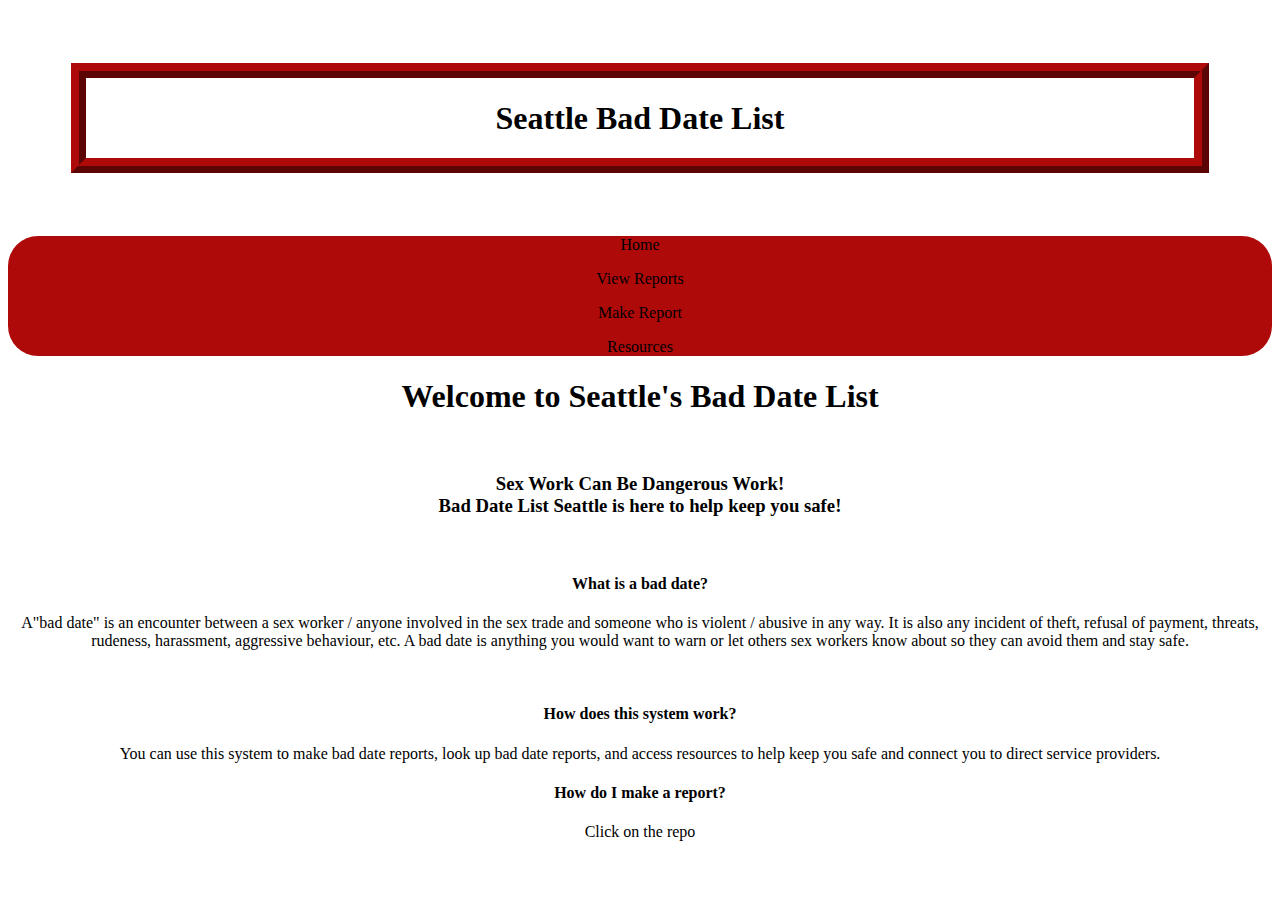
==== index.html @ ea5c870d "add some style to jumbo and links" ====
<!DOCTYPE html>
<html lang="en" dir="ltr">
  <head>
    <meta charset="utf-8">
    <title>Bad Date List Seattle</title>
    <link href="css/bootstrap.css" rel="stylesheet" type ="text/css">
    <link rel="stylesheet" href="css/styles.css" type="text/css">
    <script src="js/jquery-3.4.0.js"></script>
    <script src="js/scripts.js"></script>
  </head>
  <body>
    <div class="jumbotron">
      <h1> Seattle Bad Date List</h1>
    </div>
      <div class="container">

        <div class="box">

          <div class="row">

            <div class="col-md-3">
              <p>Home</p>
            </div>
            <div class="col-md-3">
              <p>View Reports</p>
            </div>
            <div class="col-md-3">
              <p>Make Report</p>
            </div>
            <div class="col-md-3">
              <p>Resources</p>
            </div>

          </div>
          
        </div>
        <h1>Welcome to Seattle's Bad Date List</h1><br>
        <h3>Sex Work Can Be Dangerous Work!<br>Bad Date List Seattle is here to help keep you safe! </h3> <br>
        <h4>What is a bad date?</h4>
        <p>A"bad date" is an encounter between a sex worker / anyone involved in the sex trade and someone who is violent / abusive in any way. It is also any incident of theft, refusal of payment, threats, rudeness, harassment, aggressive behaviour, etc. A bad date is anything you would want to warn or let others sex workers know about so they can avoid them and stay safe.</p><br>

        <h4>How does this system work?</h4>
        <p>You can use this system to make bad date reports, look up bad date reports, and access resources to help keep you safe and connect you to direct service providers.</p>

        <h4>How do I make a report?</h4>
        <p>Click on the repo</p>
      </div>
  </body>
</html>
---- css/styles.css ----
.jumbotron {
border: 4mm ridge rgb(175, 10, 10);
background-image: url(../img/skyline.jpeg);
background-size: cover;
text-align: center;
background-position: center;
background-repeat: no-repeat;
margin: 5%;
}

body {
  text-align: center;
}

.box {
  height: 8%
  border:4px solid black;
  border-radius: 30px;
  background-color: #af0a0a;
}
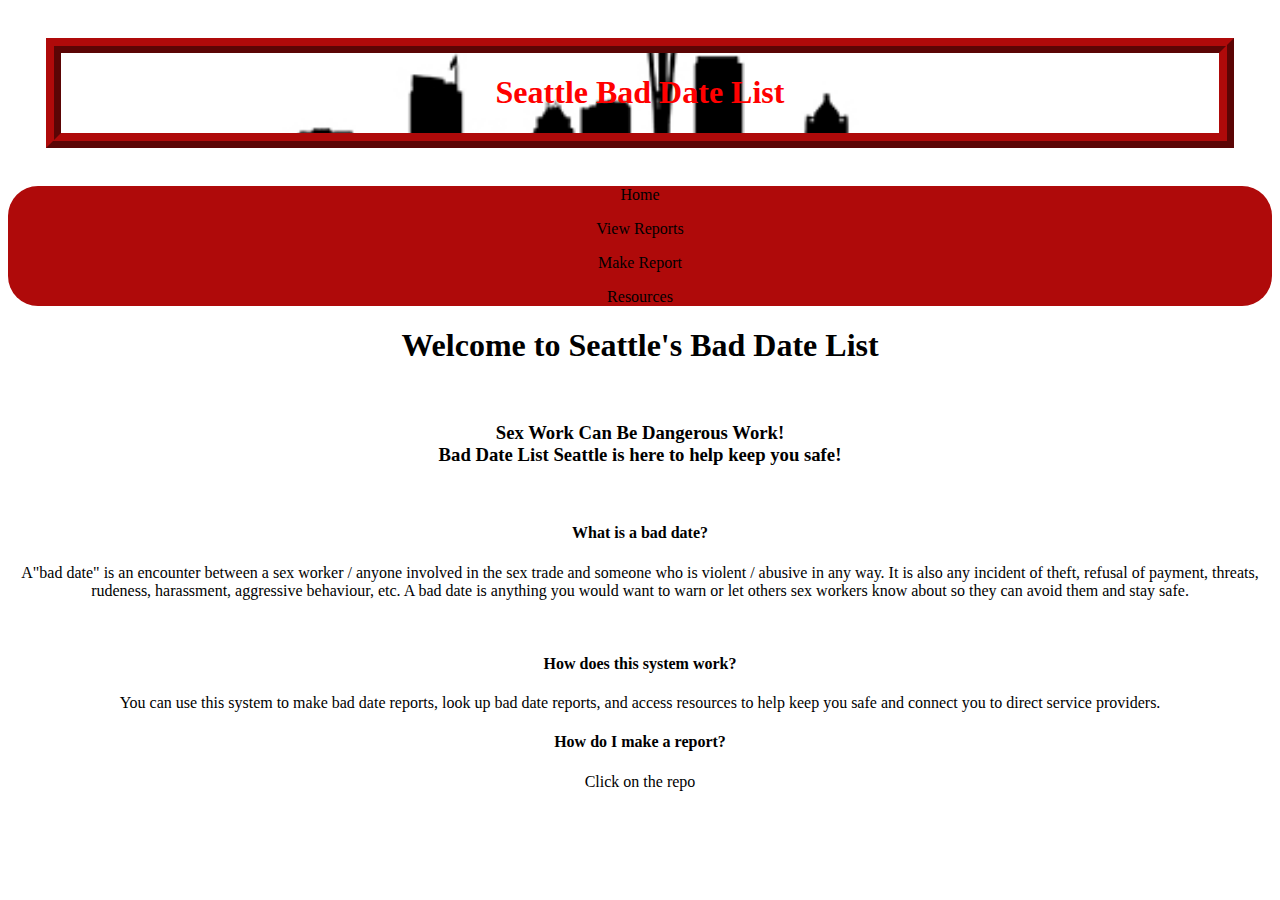
==== commit 4efebb7e: "add styling to top bar and jumbotron" ====
--- a/index.html
+++ b/index.html
@@ -4,7 +4,7 @@
     <meta charset="utf-8">
     <title>Bad Date List Seattle</title>
     <link href="css/bootstrap.css" rel="stylesheet" type ="text/css">
-    <link rel="stylesheet" href="css/styles.css" type="text/css">
+    <link href="css/styles.css" rel="stylesheet" type="text/css" media="all">
     <script src="js/jquery-3.4.0.js"></script>
     <script src="js/scripts.js"></script>
   </head>
@@ -12,28 +12,28 @@
     <div class="jumbotron">
       <h1> Seattle Bad Date List</h1>
     </div>
-      <div class="container">
+    <div class="container">
 
-        <div class="box">
+      <div class="box">
 
-          <div class="row">
+        <div class="row">
 
-            <div class="col-md-3">
-              <p>Home</p>
-            </div>
-            <div class="col-md-3">
-              <p>View Reports</p>
-            </div>
-            <div class="col-md-3">
-              <p>Make Report</p>
-            </div>
-            <div class="col-md-3">
-              <p>Resources</p>
-            </div>
+          <div class="col-md-3">
+            <p class="topbar">Home</p>
+          </div>
+          <div class="col-md-3">
+            <p class="topbar">View Reports</p>
+          </div>
+          <div class="col-md-3">
+            <p class="topbar">Make Report</p>
+          </div>
+          <div class="col-md-3">
+            <p class="topbar">Resources</p>
+          </div>
 
-          </div>
-          
         </div>
+
+      </div>
         <h1>Welcome to Seattle's Bad Date List</h1><br>
         <h3>Sex Work Can Be Dangerous Work!<br>Bad Date List Seattle is here to help keep you safe! </h3> <br>
         <h4>What is a bad date?</h4>
@@ -44,6 +44,6 @@
 
         <h4>How do I make a report?</h4>
         <p>Click on the repo</p>
-      </div>
+    </div>
   </body>
 </html>
--- a/css/styles.css
+++ b/css/styles.css
@@ -1,11 +1,11 @@
 .jumbotron {
 border: 4mm ridge rgb(175, 10, 10);
-background-image: url(../img/skyline.jpeg);
+background-image: url(../img/skyline.jpg);
+background-position-y: 25%;
 background-size: cover;
 text-align: center;
-background-position: center;
-background-repeat: no-repeat;
-margin: 5%;
+color: red;
+margin: 3%;
 }
 
 body {
@@ -18,3 +18,10 @@
   border-radius: 30px;
   background-color: #af0a0a;
 }
+
+.topbar:hover {
+  color: orange;
+  cursor: pointer;
+  text-decoration: underline;
+
+}
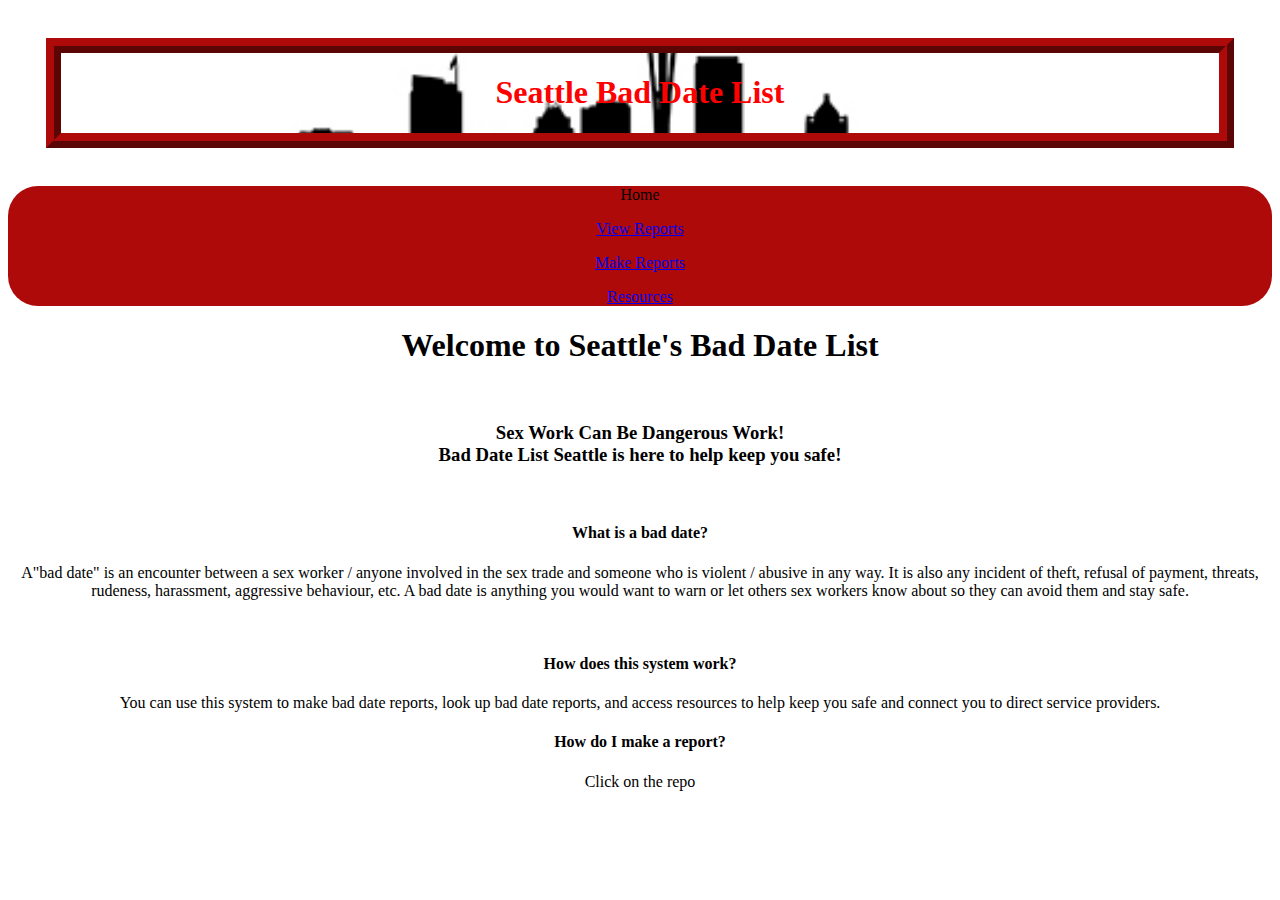
==== commit 10f75e86: "add links to reports and resources" ====
--- a/index.html
+++ b/index.html
@@ -22,13 +22,13 @@
             <p class="topbar">Home</p>
           </div>
           <div class="col-md-3">
-            <p class="topbar">View Reports</p>
+            <p class="topbar"><a href="viewReport.html">View Reports</a></p>
           </div>
           <div class="col-md-3">
-            <p class="topbar">Make Report</p>
+            <p class="topbar"><a href="report.html">Make Reports</a></p>
           </div>
           <div class="col-md-3">
-            <p class="topbar">Resources</p>
+            <p class="topbar"><a href="resources.html">Resources</a></p>
           </div>
 
         </div>
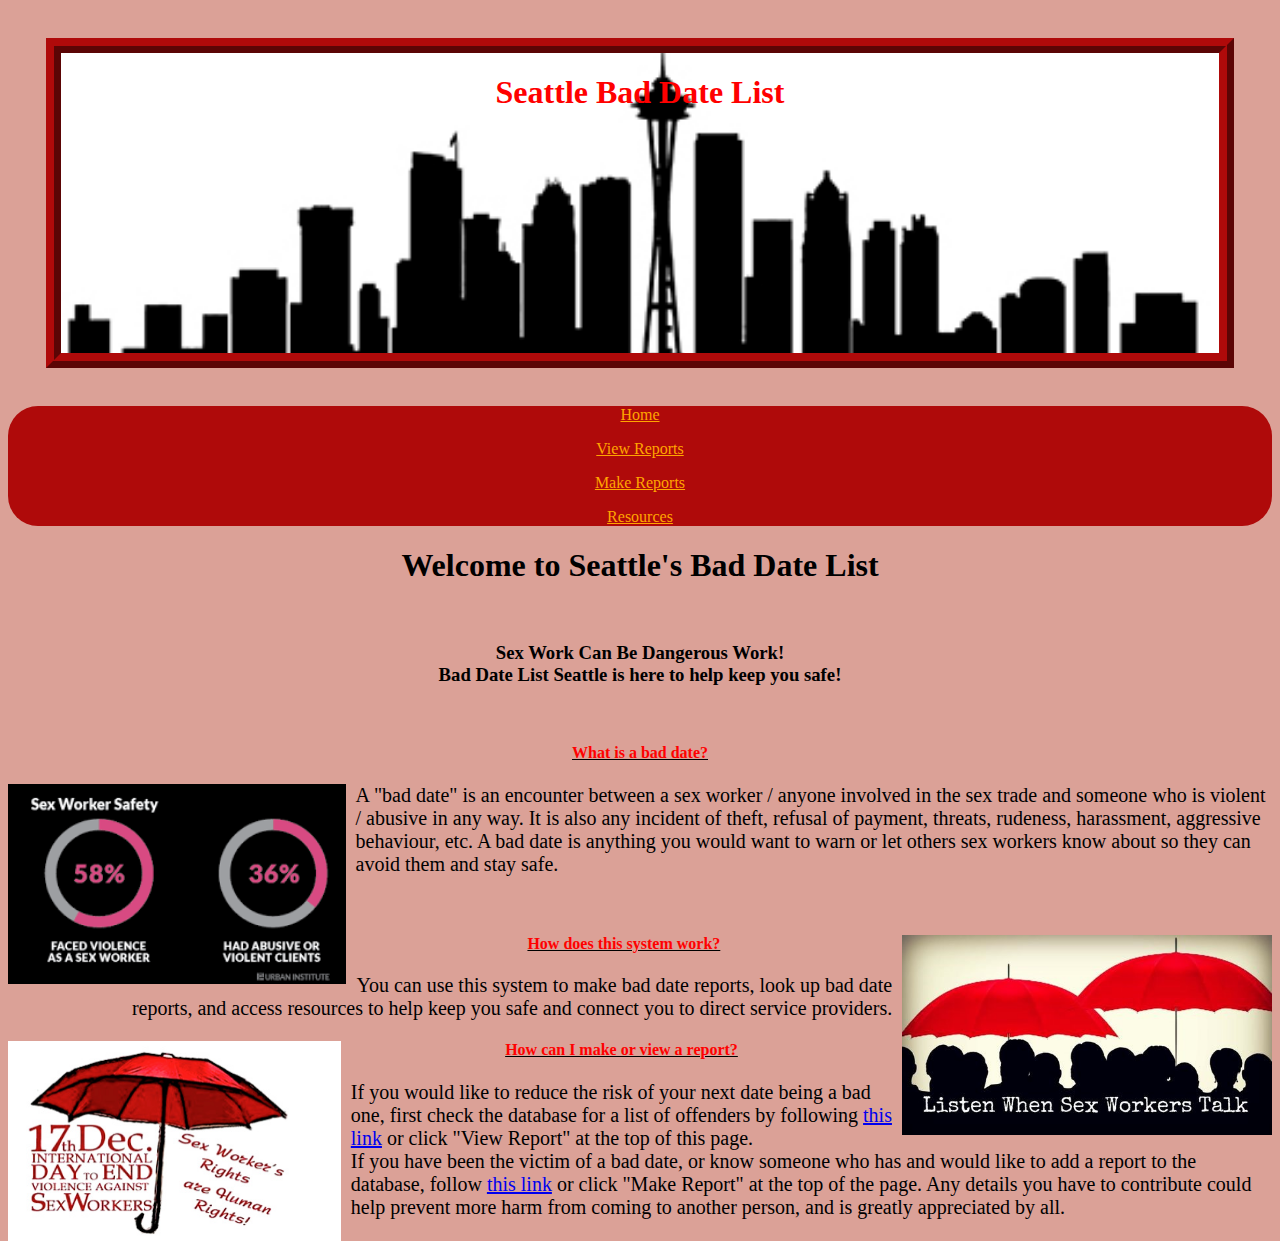
==== commit 4bb38cb2: "m add images, paragraph styling, more links" ====
--- a/index.html
+++ b/index.html
@@ -10,7 +10,7 @@
   </head>
   <body>
     <div class="jumbotron">
-      <h1> Seattle Bad Date List</h1>
+      <h1 id="jumboH1"> Seattle Bad Date List</h1>
     </div>
     <div class="container">
 
@@ -19,31 +19,37 @@
         <div class="row">
 
           <div class="col-md-3">
-            <p class="topbar">Home</p>
+            <p class="topbar"><a href="home.html" style="color:orange">Home</p>
           </div>
           <div class="col-md-3">
-            <p class="topbar"><a href="viewReport.html">View Reports</a></p>
+            <p class="topbar"><a href="viewReport.html" style="color:orange">View Reports</a></p>
           </div>
           <div class="col-md-3">
-            <p class="topbar"><a href="report.html">Make Reports</a></p>
+            <p class="topbar"><a href="report.html" style="color:orange">Make Reports</a></p>
           </div>
           <div class="col-md-3">
-            <p class="topbar"><a href="resources.html">Resources</a></p>
+            <p class="topbar"><a href="resources.html" style="color:orange">Resources</a></p>
           </div>
 
         </div>
 
       </div>
+
+      <div class="content">
         <h1>Welcome to Seattle's Bad Date List</h1><br>
         <h3>Sex Work Can Be Dangerous Work!<br>Bad Date List Seattle is here to help keep you safe! </h3> <br>
         <h4>What is a bad date?</h4>
-        <p>A"bad date" is an encounter between a sex worker / anyone involved in the sex trade and someone who is violent / abusive in any way. It is also any incident of theft, refusal of payment, threats, rudeness, harassment, aggressive behaviour, etc. A bad date is anything you would want to warn or let others sex workers know about so they can avoid them and stay safe.</p><br>
+        <p class="p1"><img src="img/safety.png" alt="statistics about violence in sex work" class="align-left">A "bad date" is an encounter between a sex worker / anyone involved in the sex trade and someone who is violent / abusive in any way. It is also any incident of theft, refusal of payment, threats, rudeness, harassment, aggressive behaviour, etc. A bad date is anything you would want to warn or let others sex workers know about so they can avoid them and stay safe.</p><br>
 
-        <h4>How does this system work?</h4>
-        <p>You can use this system to make bad date reports, look up bad date reports, and access resources to help keep you safe and connect you to direct service providers.</p>
+        <h4>How does this system work?<img src="img/listen.jpg" alt="listen when sex workers talk"class="align-right"></h4>
+        <p class="p2">You can use this system to make bad date reports, look up bad date reports, and access resources to help keep you safe and connect you to direct service providers.</p>
 
-        <h4>How do I make a report?</h4>
-        <p>Click on the repo</p>
+        <h4><img src="img/dec17.png" alt="Dec.17th International Day to End Violence Against Sex Workers" class="align-left">How can I make or view a report?</h4>
+        <p class="p3">If you would like to reduce the risk of your next date being a bad one, first check the database for a list of offenders by following <span><a href="viewReport">this link</a></span> or click "View Report" at the top of this page.<br>
+        If you have been the victim of a bad date, or know someone who has and would like to add a report to the database, follow <span><a href="report.html">this link</a> or click "Make Report" at the top of the page. Any details you have to contribute could help prevent more harm from coming to another person, and is greatly appreciated by all.
+        </p>
+      </div>
+
     </div>
   </body>
 </html>
--- a/css/styles.css
+++ b/css/styles.css
@@ -1,15 +1,19 @@
 .jumbotron {
-border: 4mm ridge rgb(175, 10, 10);
-background-image: url(../img/skyline.jpg);
-background-position-y: 25%;
-background-size: cover;
-text-align: center;
-color: red;
-margin: 3%;
+  min-height: 300px;
+  border: 4mm ridge rgb(175, 10, 10);
+  background-image: url(../img/skyline.jpg);
+  background-position-y: 5%;
+  background-size: cover;
+  text-align: bottom;
+  color: red;
+  margin: 3%;
 }
-
+/* #jumboH1 {
+  float: bottom;
+} */
 body {
   text-align: center;
+  background-color: #dba197;
 }
 
 .box {
@@ -23,5 +27,33 @@
   color: orange;
   cursor: pointer;
   text-decoration: underline;
+}
+h4 {
+  color: red;
+  text-decoration: underline;
+  text-decoration-color: black;
+}
 
+img.align-left {
+  height: 200px;
+  float: left;
+  margin-right: 10px;
 }
+img.align-right {
+  height: 200px;
+  float: right;
+  margin-left: 10px;
+}
+
+.p1 {
+  text-align: left;
+  font-size: 20px
+}
+.p2 {
+  text-align: right;
+  font-size: 20px
+}
+.p3 {
+  text-align: left;
+  font-size: 20px
+}
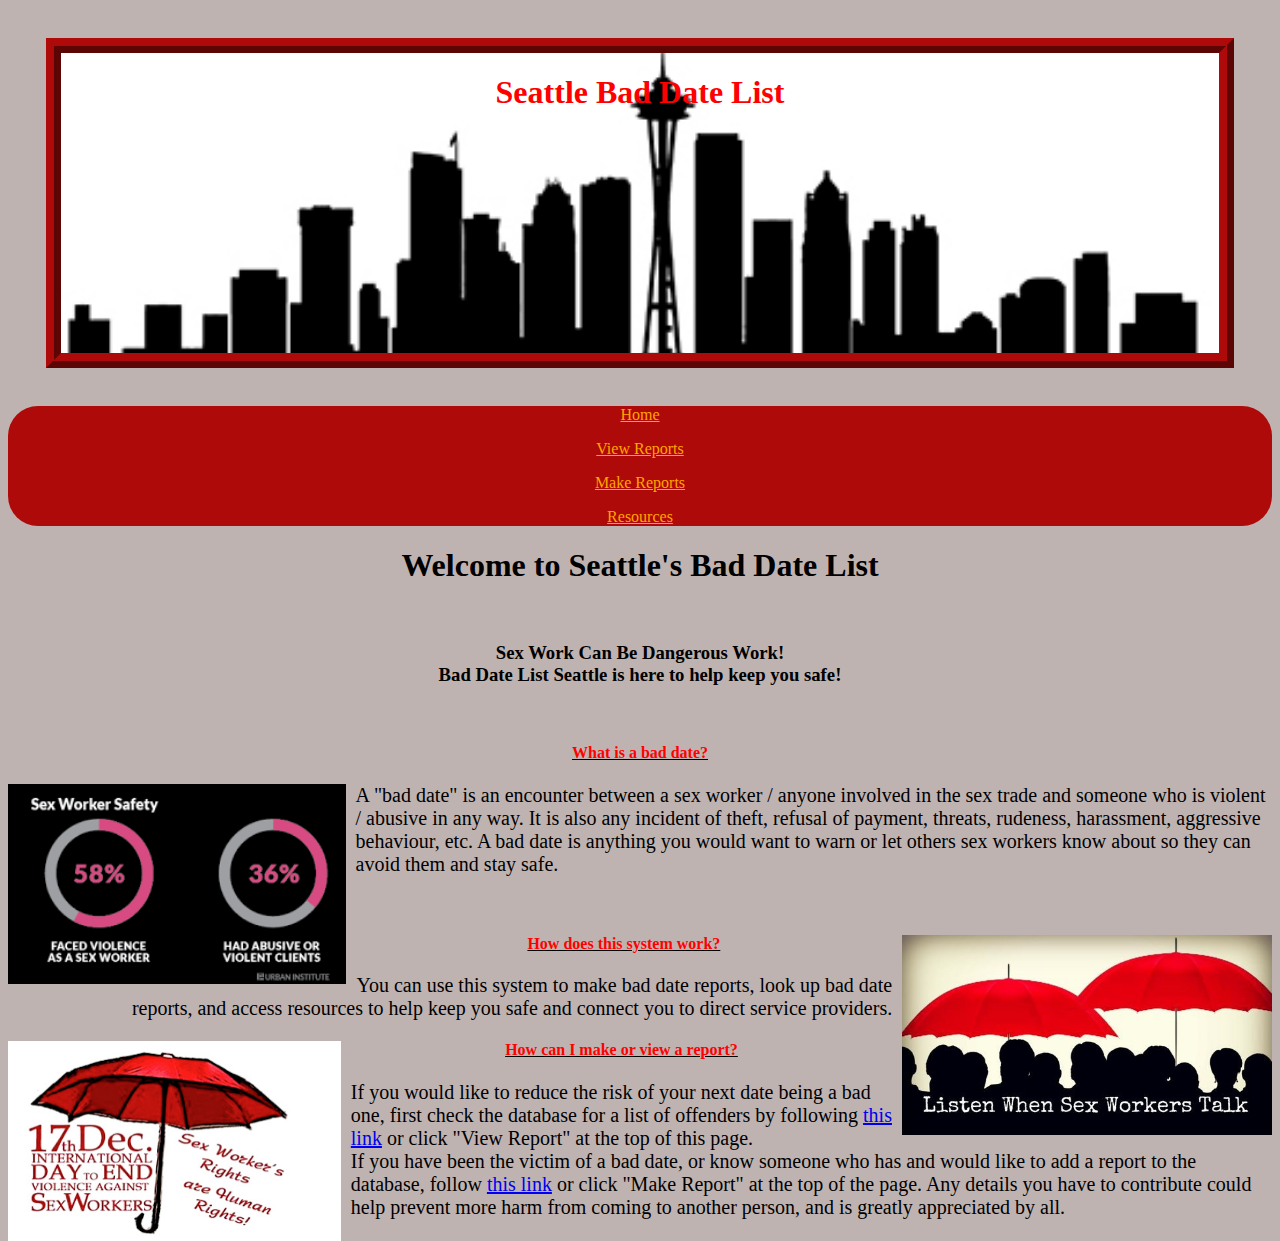
==== commit d72c7d0d: "add  html to view-report" ====
--- a/index.html
+++ b/index.html
@@ -12,17 +12,16 @@
     <div class="jumbotron">
       <h1 id="jumboH1"> Seattle Bad Date List</h1>
     </div>
+
     <div class="container">
 
-      <div class="box">
-
+      <div class="box" id="navBar">
         <div class="row">
-
           <div class="col-md-3">
-            <p class="topbar"><a href="home.html" style="color:orange">Home</p>
+            <p class="topbar"><a href="index.html" style="color:orange">Home</p>
           </div>
           <div class="col-md-3">
-            <p class="topbar"><a href="viewReport.html" style="color:orange">View Reports</a></p>
+            <p class="topbar"><a href="view-report.html" style="color:orange">View Reports</a></p>
           </div>
           <div class="col-md-3">
             <p class="topbar"><a href="report.html" style="color:orange">Make Reports</a></p>
@@ -30,9 +29,7 @@
           <div class="col-md-3">
             <p class="topbar"><a href="resources.html" style="color:orange">Resources</a></p>
           </div>
-
         </div>
-
       </div>
 
       <div class="content">
--- a/css/styles.css
+++ b/css/styles.css
@@ -13,14 +13,15 @@
 } */
 body {
   text-align: center;
-  background-color: #dba197;
+  background-color: #bfb3b1;
 }
 
 .box {
-  height: 8%
-  border:4px solid black;
+  height: 8%;
+  background-color: #af0a0a;
   border-radius: 30px;
-  background-color: #af0a0a;
+  border:4px;
+  border-color: black;
 }
 
 .topbar:hover {
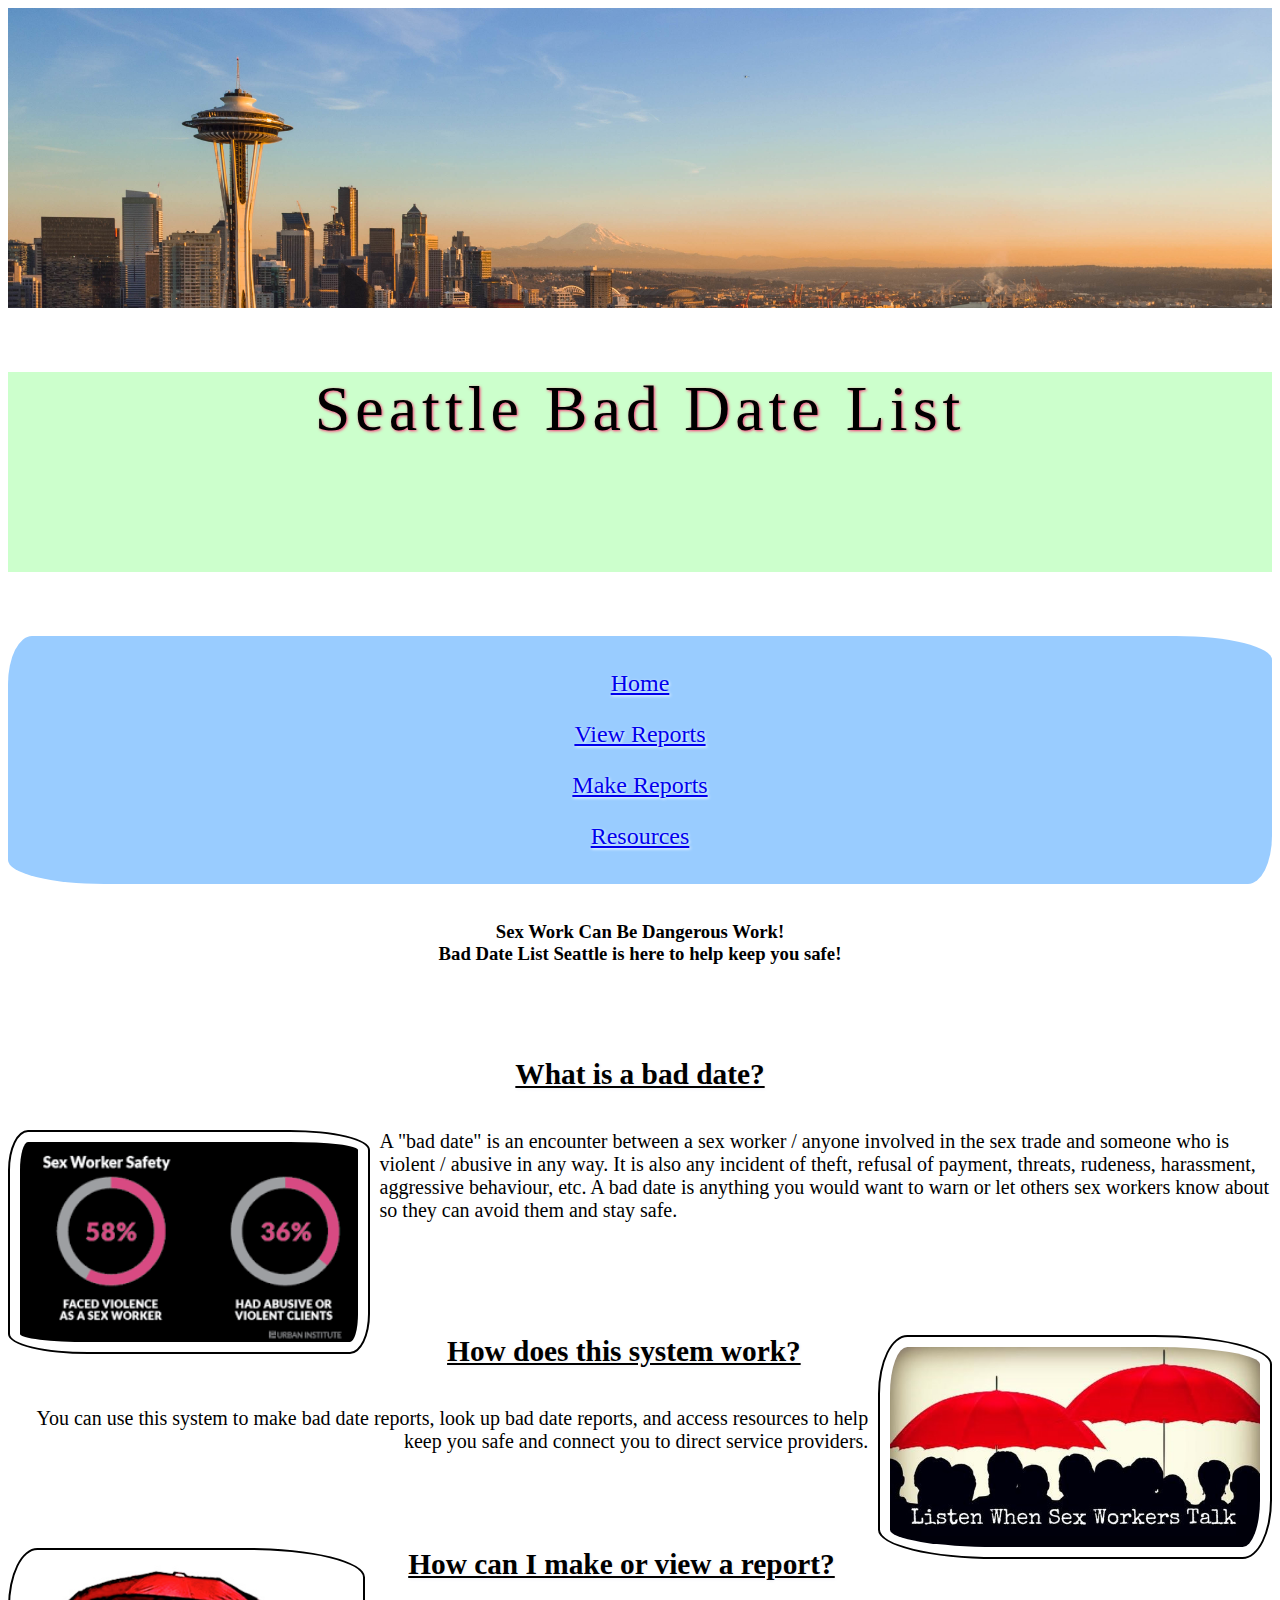
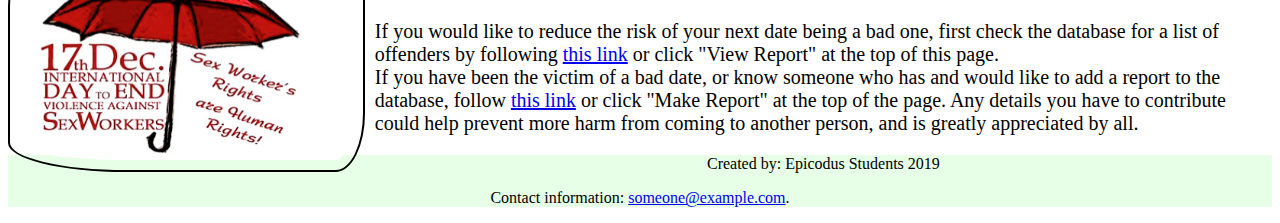
==== commit df76665c: "added styling to styles" ====
--- a/index.html
+++ b/index.html
@@ -10,43 +10,49 @@
   </head>
   <body>
     <div class="jumbotron">
-      <h1 id="jumboH1"> Seattle Bad Date List</h1>
     </div>
-
+    <p id="heading">Seattle Bad Date List</p>
     <div class="container">
 
-      <div class="box" id="navBar">
+      <div class="box">
         <div class="row">
           <div class="col-md-3">
-            <p class="topbar"><a href="index.html" style="color:orange">Home</p>
+            <p class="topbar"><a href="home.html">Home</p>
           </div>
           <div class="col-md-3">
-            <p class="topbar"><a href="view-report.html" style="color:orange">View Reports</a></p>
+            <p class="topbar"><a href="viewReport.html">View Reports</a></p>
           </div>
           <div class="col-md-3">
-            <p class="topbar"><a href="report.html" style="color:orange">Make Reports</a></p>
+            <p class="topbar"><a href="report.html">Make Reports</a></p>
           </div>
           <div class="col-md-3">
-            <p class="topbar"><a href="resources.html" style="color:orange">Resources</a></p>
+            <p class="topbar"><a href="resources.html">Resources</a></p>
           </div>
         </div>
       </div>
-
+      <br>
       <div class="content">
-        <h1>Welcome to Seattle's Bad Date List</h1><br>
-        <h3>Sex Work Can Be Dangerous Work!<br>Bad Date List Seattle is here to help keep you safe! </h3> <br>
+        <h3>Sex Work Can Be Dangerous Work!<br>Bad Date List Seattle is here to help keep you safe! </h3>
+        <br>
+        <br>
         <h4>What is a bad date?</h4>
         <p class="p1"><img src="img/safety.png" alt="statistics about violence in sex work" class="align-left">A "bad date" is an encounter between a sex worker / anyone involved in the sex trade and someone who is violent / abusive in any way. It is also any incident of theft, refusal of payment, threats, rudeness, harassment, aggressive behaviour, etc. A bad date is anything you would want to warn or let others sex workers know about so they can avoid them and stay safe.</p><br>
-
+        <br>
+        <br>
         <h4>How does this system work?<img src="img/listen.jpg" alt="listen when sex workers talk"class="align-right"></h4>
         <p class="p2">You can use this system to make bad date reports, look up bad date reports, and access resources to help keep you safe and connect you to direct service providers.</p>
-
+        <br>
+        <br>
         <h4><img src="img/dec17.png" alt="Dec.17th International Day to End Violence Against Sex Workers" class="align-left">How can I make or view a report?</h4>
         <p class="p3">If you would like to reduce the risk of your next date being a bad one, first check the database for a list of offenders by following <span><a href="viewReport">this link</a></span> or click "View Report" at the top of this page.<br>
         If you have been the victim of a bad date, or know someone who has and would like to add a report to the database, follow <span><a href="report.html">this link</a> or click "Make Report" at the top of the page. Any details you have to contribute could help prevent more harm from coming to another person, and is greatly appreciated by all.
         </p>
       </div>
-
+      <footer>
+        <p>Created by: Epicodus Students 2019</p>
+        <p>Contact information: <a href="mailto:someone@example.com">
+        someone@example.com</a>.</p>
+      </footer>
     </div>
   </body>
 </html>
--- a/css/styles.css
+++ b/css/styles.css
@@ -1,27 +1,38 @@
 .jumbotron {
   min-height: 300px;
-  border: 4mm ridge rgb(175, 10, 10);
-  background-image: url(../img/skyline.jpg);
+  /* border: 10px solid black; */
+  background-image: url(../img/seattle.jpeg);
   background-position-y: 5%;
   background-size: cover;
-  text-align: bottom;
-  color: red;
-  margin: 3%;
 }
 /* #jumboH1 {
   float: bottom;
 } */
 body {
   text-align: center;
-  background-color: #bfb3b1;
+}
+
+#heading {
+  background-color: #ccffcc;
+  height: 200px;
+  font-family: Impact, fantasy;
+  letter-spacing: 5px;
+  font-size: 48pt;
+  text-shadow: 1px 1px 3px #ff3377;
+  font
 }
 
 .box {
-  height: 8%;
-  background-color: #af0a0a;
-  border-radius: 30px;
-  border:4px;
-  border-color: black;
+  height: 8%
+  border: 2px solid black;
+  padding: 10px;
+  border-radius: 1em 4em 1em 4em / 2em 1em 2em 1em;
+  -moz-border-radius: 1em 4em 1em 4em / 2em 1em 2em 1em;
+  -webkit-border-radius: 1em 4em 1em 4em / 2em 1em 2em 1em;
+  background-color: #99ccff;
+  text-align: center;
+  text-shadow: 1px 1px 3px white;
+  font-size: 18pt;
 }
 
 .topbar:hover {
@@ -30,20 +41,33 @@
   text-decoration: underline;
 }
 h4 {
-  color: red;
+  font-family: Impact, fantasy;
+  font-size: 22pt;
   text-decoration: underline;
   text-decoration-color: black;
+  text-shadow: 1px 1px 3px #f0f0f5;
 }
 
 img.align-left {
   height: 200px;
   float: left;
   margin-right: 10px;
+  border: 2px solid black;
+  padding: 10px;
+  border-radius: 1em 4em 1em 4em / 2em 1em 2em 1em;
+  -moz-border-radius: 1em 4em 1em 4em / 2em 1em 2em 1em;
+  -webkit-border-radius: 1em 4em 1em 4em / 2em 1em 2em 1em;
+
 }
 img.align-right {
   height: 200px;
   float: right;
   margin-left: 10px;
+  border: 2px solid black;
+  padding: 10px;
+  border-radius: 1em 4em 1em 4em / 2em 1em 2em 1em;
+  -moz-border-radius: 1em 4em 1em 4em / 2em 1em 2em 1em;
+  -webkit-border-radius: 1em 4em 1em 4em / 2em 1em 2em 1em;
 }
 
 .p1 {
@@ -58,3 +82,7 @@
   text-align: left;
   font-size: 20px
 }
+
+footer {
+   background:#e6ffe6;
+}
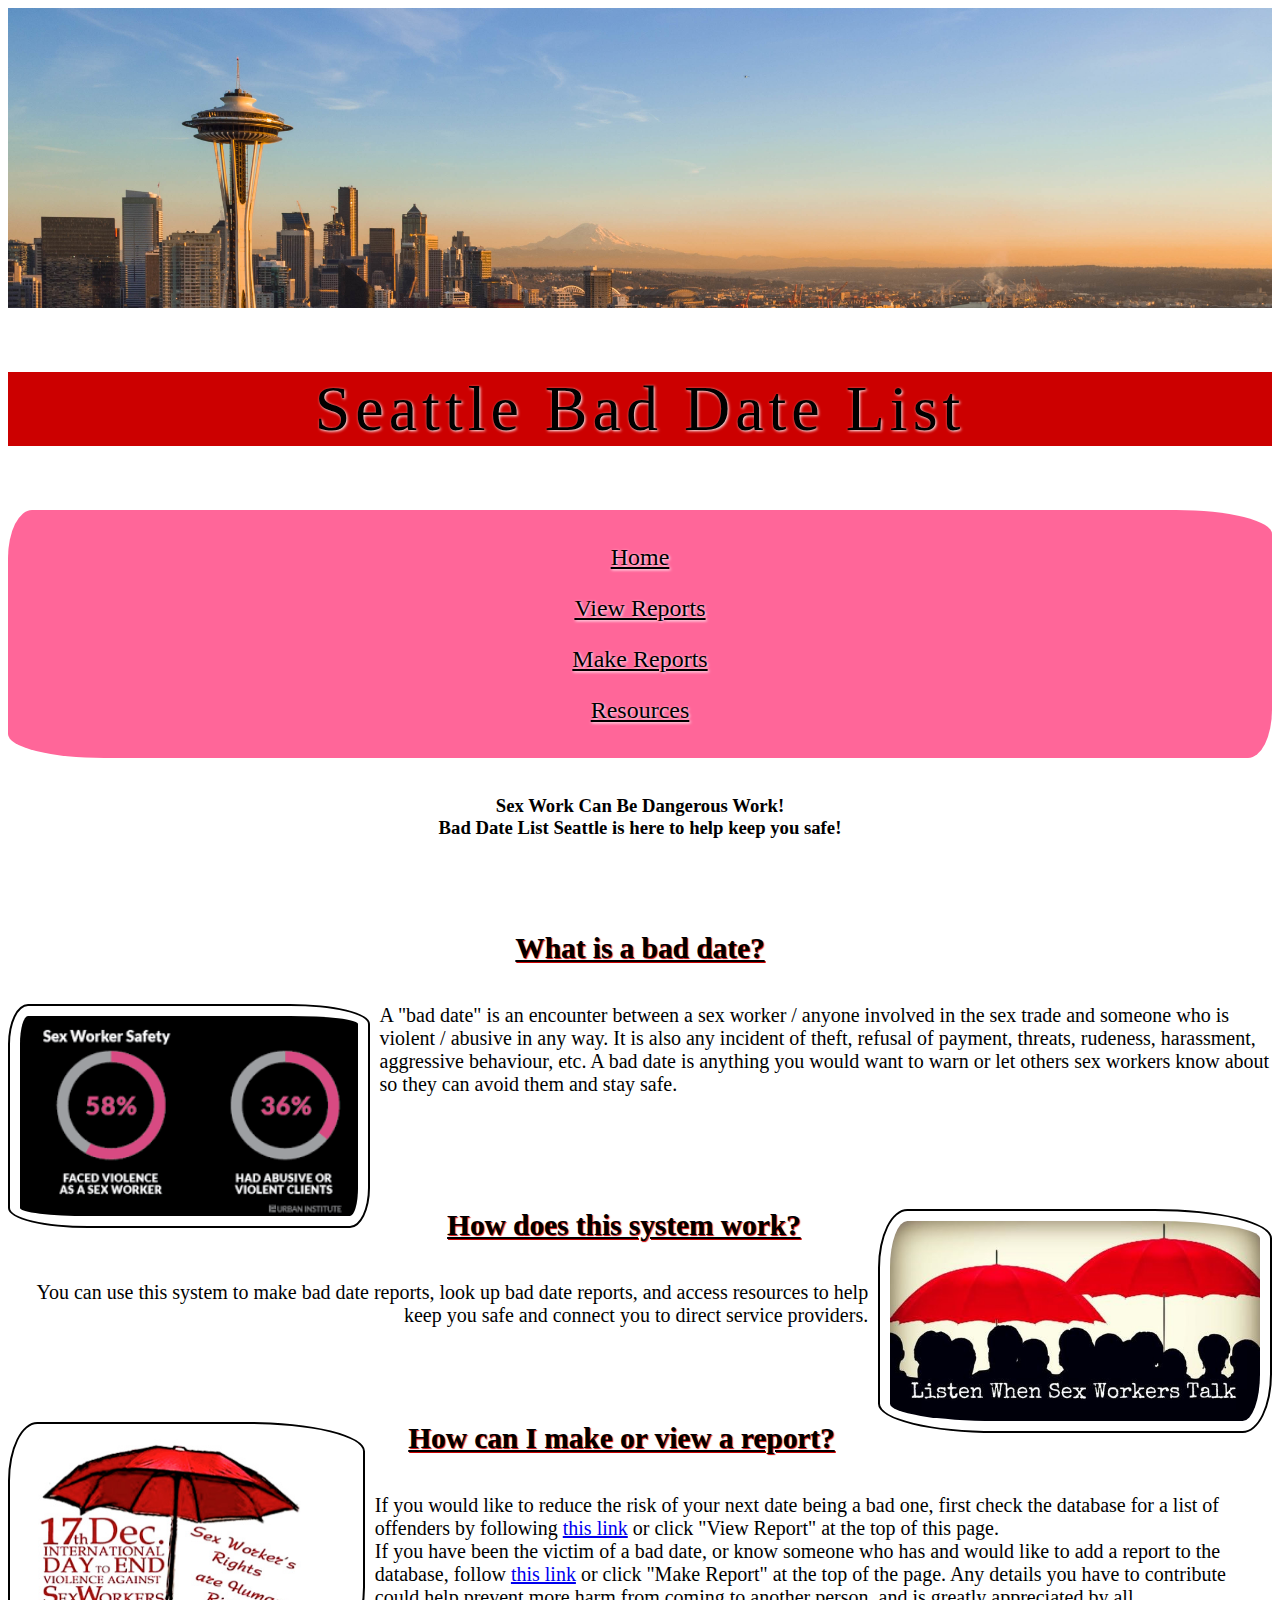
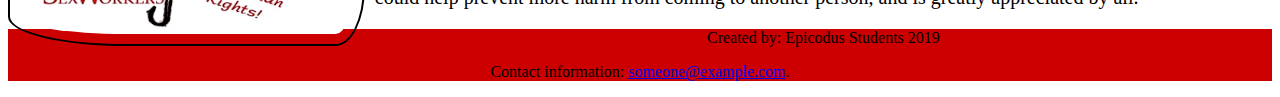
==== commit 9bd9214e: "Merge pull request #1 from ohthatmarissa/resources" ====
--- a/index.html
+++ b/index.html
@@ -17,16 +17,16 @@
       <div class="box">
         <div class="row">
           <div class="col-md-3">
-            <p class="topbar"><a href="home.html">Home</p>
+            <p class="topbar"><a href="home.html" style="color:black">Home</p>
           </div>
           <div class="col-md-3">
-            <p class="topbar"><a href="viewReport.html">View Reports</a></p>
+            <p class="topbar"><a href="viewReport.html" style="color:black">View Reports</a></p>
           </div>
           <div class="col-md-3">
-            <p class="topbar"><a href="report.html">Make Reports</a></p>
+            <p class="topbar"><a href="report.html" style="color:black">Make Reports</a></p>
           </div>
           <div class="col-md-3">
-            <p class="topbar"><a href="resources.html">Resources</a></p>
+            <p class="topbar"><a href="resources.html" style="color:black">Resources</a></p>
           </div>
         </div>
       </div>
--- a/css/styles.css
+++ b/css/styles.css
@@ -13,12 +13,11 @@
 }
 
 #heading {
-  background-color: #ccffcc;
-  height: 200px;
+  background-color: #cc0000;
   font-family: Impact, fantasy;
   letter-spacing: 5px;
   font-size: 48pt;
-  text-shadow: 1px 1px 3px #ff3377;
+  text-shadow: 1px 1px 3px white;
   font
 }
 
@@ -29,10 +28,11 @@
   border-radius: 1em 4em 1em 4em / 2em 1em 2em 1em;
   -moz-border-radius: 1em 4em 1em 4em / 2em 1em 2em 1em;
   -webkit-border-radius: 1em 4em 1em 4em / 2em 1em 2em 1em;
-  background-color: #99ccff;
+  background-color: #ff6699;
   text-align: center;
   text-shadow: 1px 1px 3px white;
   font-size: 18pt;
+  color: black;
 }
 
 .topbar:hover {
@@ -45,7 +45,7 @@
   font-size: 22pt;
   text-decoration: underline;
   text-decoration-color: black;
-  text-shadow: 1px 1px 3px #f0f0f5;
+  text-shadow: 1px 1px 1px #cc0000;
 }
 
 img.align-left {
@@ -84,5 +84,5 @@
 }
 
 footer {
-   background:#e6ffe6;
+   background: #cc0000;
 }
